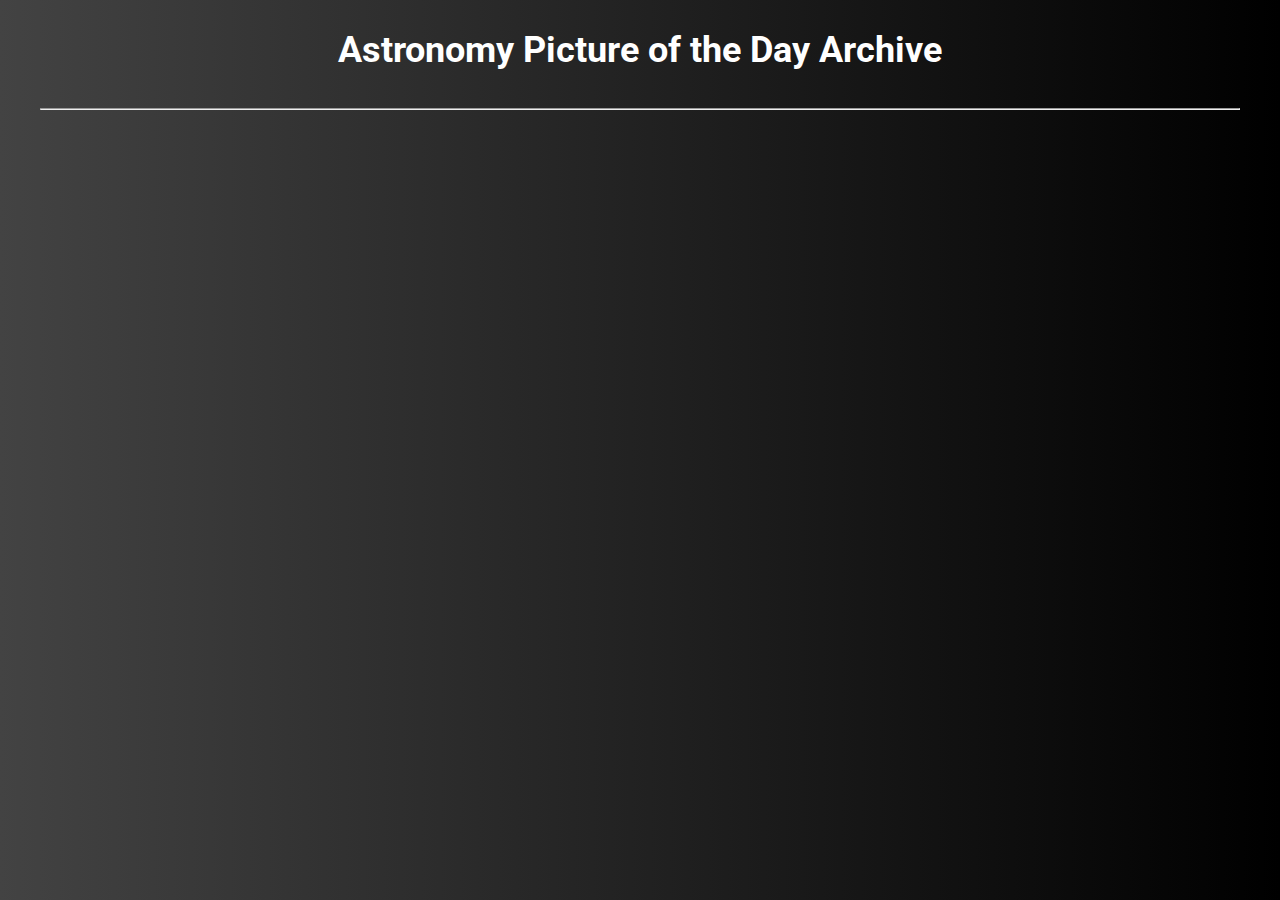
==== archive.html @ 375eecd6 "up index.html" ====
<!DOCTYPE html>
<html lang="en">

<head>
  <meta charset="UTF-8">
  <meta http-equiv="X-UA-Compatible" content="IE=edge">
  <meta name="viewport" content="width=device-width, initial-scale=1.0">
  <meta name="description" content="NASA daily photo website" >
  <meta name="author" content="Miguel Mendes de Barros">
  <link href="https://fonts.googleapis.com/css2?family=Kumbh+Sans:wght@400;700&family=Roboto:wght@300;700&display=swap"
    rel="stylesheet">
  <link rel="stylesheet" href="index.css">
  <link rel="stylesheet" href="reset.css">
  <link rel="stylesheet" href="archive.css">
  <title>Nasa-Picture of the day</title>
</head>
<body class="main-content">
  <header role="banner" class="header-container">
    <h1 class="header-container--title">Astronomy Picture of the Day Archive</h1>
    <hr class="line" >
  </header>
  <main role="main">
  
  <footer class="footer-container" role="contentinfo">

  </footer>
---- index.css ----
.main-content {
background: #000000; 
background: -webkit-linear-gradient(to right, #434343, #000000);  
background: linear-gradient(to right, #434343, #000000); 
height: 100vh;
font-family: 'Roboto', sans-serif;
width: 75rem;
margin: 0 auto;
}

.header-container {
    align-items: center;
    color: white;
    display: flex;
    flex-direction: column;
    justify-content: center;
    flex-wrap: wrap;
}

.header-container--title {
    font-size: 36px;
    padding: 2rem 0;
    font-weight: 700;
}

.header-container--text {
    font-size: 16px;
    font-weight: 400;
}

.header-container--date {
    font-size: 16px;
    padding: 2rem 0;
    font-weight: 400;
}

.container-main {
    align-items: center;
    color: white;
    display: flex;
    flex-direction: column;
    justify-content: center;
    gap: 1.5rem;

}

.container-main--img {
    max-width: 64rem;
    box-shadow: 1rem 1rem 2rem black;
    border-radius: 0.3rem;
}


.container-main--explanation {
    line-height: 1.5rem;
    padding-bottom: 2rem;
    font-weight: 400;
    
}

.bold {
    font-weight: bold;
}

.line {
    width: 100%;
}

.footer-container {
    display: flex;
    flex-direction: column;
    justify-content: center;
    align-items: center;
}

.footer-container a {
    padding: 1rem 0;
    font-weight: bold;
    color: white;
    text-decoration: none;
}
---- archive.css ----
.line {
    width: 100%
}
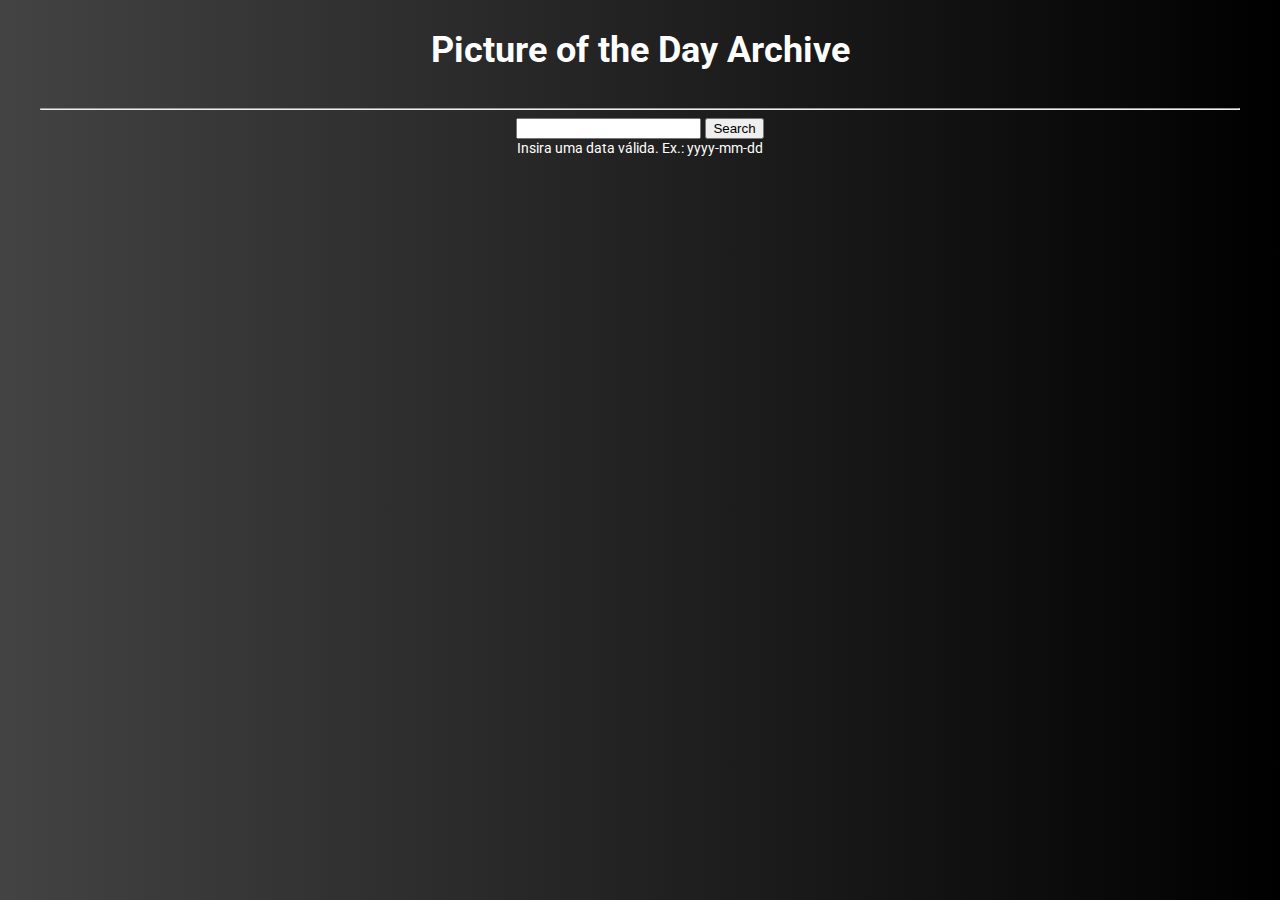
==== commit b1d91f8d: "adding archive search functionality" ====
--- a/archive.html
+++ b/archive.html
@@ -5,7 +5,7 @@
   <meta charset="UTF-8">
   <meta http-equiv="X-UA-Compatible" content="IE=edge">
   <meta name="viewport" content="width=device-width, initial-scale=1.0">
-  <meta name="description" content="NASA daily photo website" >
+  <meta name="description" content="NASA daily photo website">
   <meta name="author" content="Miguel Mendes de Barros">
   <link href="https://fonts.googleapis.com/css2?family=Kumbh+Sans:wght@400;700&family=Roboto:wght@300;700&display=swap"
     rel="stylesheet">
@@ -14,13 +14,33 @@
   <link rel="stylesheet" href="archive.css">
   <title>Nasa-Picture of the day</title>
 </head>
+
 <body class="main-content">
   <header role="banner" class="header-container">
-    <h1 class="header-container--title">Astronomy Picture of the Day Archive</h1>
-    <hr class="line" >
+    <h1 class="header-container--title"><a class="ancor-title" href="index.html">Picture of the Day Archive</a></h1>
+    <hr class="line">
+    <div>
+      <input type="text" id="input-date" >
+      <button id="btn-2015" onclick="fetchNasa()" >Search</button>
+    </div>
+    <small class="small">Insira uma data válida. Ex.: yyyy-mm-dd</small>
   </header>
-  <main role="main">
-  
+  <main id="main-content" role="main">
+    <section class="container-main">
+      <span id="date" class="header-container--date"></span>
+      <a id="img-hd" href="">
+        <img id="img-main" href="" class="container-main--img" alt="">
+      </a>
+      <h2 class="container-main--title"><span id="title-text" class="bold"></span></h2>
+      <h3 class="container-main--copy"><span class="bold"></span> <span id="copy-text"></span>
+      </h3>
+      <p class="container-main--explanation">
+        <span class="bold"></span> <span id="explanation-text"></span>
+      </p>
+    </section>
+  </main>
   <footer class="footer-container" role="contentinfo">
-
   </footer>
+  <script src="archive.js"></script>
+</body>
+</html>--- a/archive.css
+++ b/archive.css
@@ -2,3 +2,17 @@
     width: 100%
 }
 
+.small {
+    font-size: 14px;
+    padding-top: 2px;
+}
+
+.header-container--date {
+    padding-bottom: 0.5rem;
+}
+
+.ancor-title {
+    text-decoration: none;
+    color: white;
+}
+
